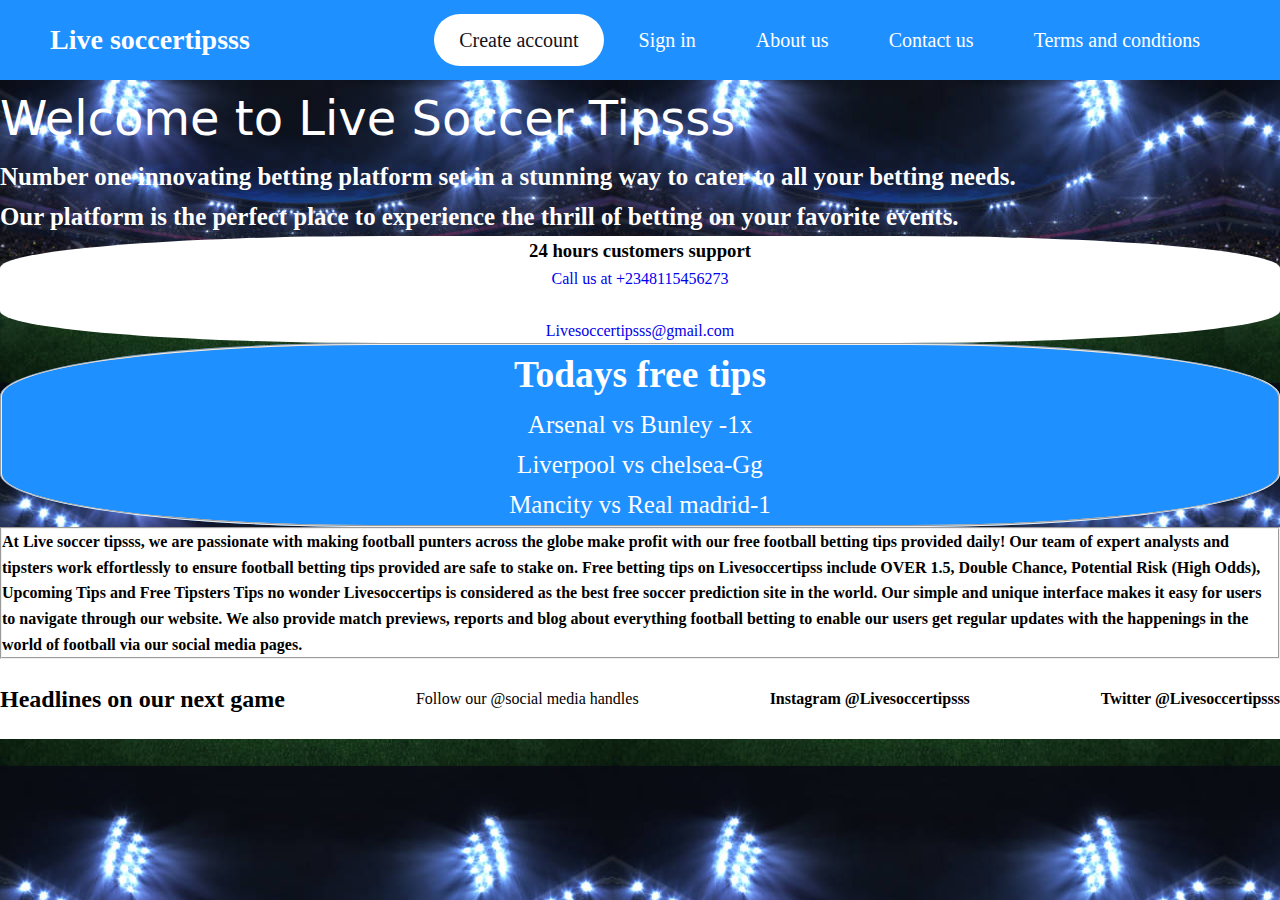
==== index.html @ 689d1afd "thenewtask" ====
<!DOCTYPE html>
<html lang="en">

<head>
   <meta charset="UTF-8">
   <meta http-equiv="X-UA-Compatible" content="IE=edge">
   <meta name="viewport" content="width=device-width, initial-scale=1.0">
   <title>Live Soccer Tips</title>
   <link rel="stylesheet" href="style.css">


<body>
   
   <header>
      <div class="logo">Live soccertipsss</div>
      <div class="hamburger">
         <div class="line"></div>
         <div class="line"></div>
         <div class="line"></div>
      </div> 
      <nav class="nav-bar">
         <ul>
            <li>
               <!--Check the css for this styling-->
               <a href="Create.html" class="active">Create account</a>
            </li>
            <li>
               <a href="NewSignin.html">Sign in</a>
            </li>
            <li>
               <a href="About.html">About us</a>
            </li>
            <li>
               <a href="Contact.html">Contact us</a>
            </li>
            <li>
               <a href="Terms.html">Terms and condtions</a>
            </li>
         </ul>

      </nav>
   </header>
   <!--this is a javascript code for dragging the nav bar for mobile view-->
   
   <script>
      hamburger = document.querySelector(".hamburger");
   hamburger.onclick = function() {
      navBar = document.querySelector(".nav-bar");
      navBar.classList.toggle("active");
   }
   </script>

    </nav>
   </header>

   <div id="Flow1">
      <!--Check the css for this i stated all the html styling-->

      <footer class="flow">Welcome to Live Soccer Tipsss</footer>
      <h5>Number one innovating betting platform set in a stunning way to cater to all your betting needs.</h5>
      <h5>Our platform is the perfect place to experience the thrill of betting on your favorite events.</h5>
     </div>


   <section id="Thebox1">
      <h3>24 hours customers support</h3>
      <a href="tel:+2348115456273">Call us at +2348115456273</a>
      <br><br>
      <a href="email:Saviourisaiah95@gmail.com">Livesoccertipsss@gmail.com</a>
   </section>



   <fieldset id="remove">

      <div class="thing">

         <h2>Todays free tips</h2>
         <p>Arsenal vs Bunley -1x</p>
         <p>Liverpool vs chelsea-Gg</p>
         <p>Mancity vs Real madrid-1</p>
   </fieldset>
   </div>
     <fieldset class="moron">
   <div id="simple">

      <h4>At Live soccer tipsss, we are passionate with making football punters across the globe make profit with our
         free football betting tips provided daily! Our team of expert analysts and tipsters work effortlessly to ensure
         football betting tips provided are safe to stake on. Free betting tips on Livesoccertipss include OVER 1.5,
         Double Chance, Potential Risk (High Odds), Upcoming Tips and Free Tipsters Tips no wonder Livesoccertips is
         considered as the best free soccer prediction site in the world. Our simple and unique interface makes it easy
         for users to navigate through our website. We also provide match previews, reports and blog about everything
         football betting to enable our users get regular updates with the happenings in the world of football via our
         social media pages.</h4>
   </div>
   </div>
   </div>
</fieldset>
   <footer class="Renew">

      <h2>Headlines on our next game</h2>
      <p>Follow our @social media handles</p>
      <h4>Instagram @Livesoccertipsss</h4>
      <h4>Twitter @Livesoccertipsss</h4>
   </footer>


  </body>
  </html>
---- style.css ----
* {
  margin: 0;
  padding: 0;
  list-style: none;
  text-decoration: none;
  font-family: Georgia, "Times New Roman", Times, serif;
  box-sizing: border-box;
}
/*This is where the index.html styling started*/
body {
  margin: 0;
  font-family: Arial, Helvetica, sans-serif;
  font-size: 17px;
  line-height: 1.6;
  background: url(stadium.jpg);
  font-weight: 500;
  font-size: medium;
  height: 100vh;
}
header,
.Renew {
  width: 100%;
  height: 80px;
  background: dodgerblue;
  display: flex;
  align-items: center;
  justify-content: space-between;
  padding: 0 100px;
}
.logo {
  font-size: 28px;
  font-weight: bold;
  color: white;
}

.hamburger{
  display: none;
}
/*This is the nav bar icon styling for mobile view html*/
.nav-bar ul {
  display: flex;
}
.nav-bar ul li a {
  display: block;
  color: white;
  font-size: 20px;
  padding: 10px 25px;
  border-radius: 50px;
  transition: 0.2s;
  margin: 0 5px;
}

#Thebox1 {
  text-align: center;
  text-decoration: navajowhite;
  touch-action: manipulation;
  background: white;
  border-radius: 30%;
}



.flow{
  font-size: 48px;
  color: white;
  font-family:system-ui, -apple-system, BlinkMacSystemFont, 'Segoe UI', Roboto, Oxygen, Ubuntu, Cantarell, 'Open Sans', 'Helvetica Neue', sans-serif;
  padding: 0px;
  margin: 0px;
}
 #Flow1{
  font-size: 30px;
  color:white;
  margin: 0px;
  padding: 0px;
 }

 .thing{
  margin: 0px;
  padding: 0px;
  
}
#Thebox1{
  margin: 0px;
  padding: 0px;

}
.Renew{
  margin: 0px;
  padding: 0px;
}

.moron{
  background-color: white;
  margin: 0px;
  padding: 0px;
}

.thing {
  text-align: center;
  font-size: 25px;
  color: white;
  margin: 0px;
  padding: 0px;
}
 





.Renew {
  background-color: white;
}


#remove {
  border-radius: 29%;
  background-color: dodgerblue;
}

/*This is where the html styling ends for laptop view*/

@media only screen and (max-width: 1320px) {
  header {
    padding: 0 50px;
  }
}
@media only screen and (max-width: 1100px) {
  header {
    padding: 0 50px;
  }
}
@media only screen and (max-width: 900px) {
  .hamburger {
    display: block;
    cursor: pointer;
  }
  .hamburger .line {
    width: 30px;
    height: 3px;
    background: white;
    margin: 6px 0;
  }
  


/*This is where the nav bar for html body styling started*/


#simple {
  font-weight: 400;
  font-family: Arial, Helvetica, sans-serif;
  background-color: white;
  color:black;
  font-size: 15px;
  margin: 0px;
  padding: 0px;
}

#dum1 {
  background-color: white;
  box-shadow: white 10px;
  font-weight: 500;
  text-align: center;
  font-style: unset;
  width: 40%;
  margin: 400px auto;
}

.tapin1 {
  border-radius: 29%;
  flex-direction: column;
  font-weight: 500;
  box-sizing: none;
  text-shadow: #162938;
  animation: blinking 1.5s infinite;
}

.nav-bar {
  height: 0;
  position: absolute;
  top: 80px;
  left: 0;
  right: 0;
  width: 100vw;
  background: #11101b;
  transition: 0.5s;
  overflow: hidden;
}
.nav-bar.active {
  height: 450px;
}

.nav-bar ul {
  display: block;
  width: fit-content;
  margin: 80px auto 0 auto;
  text-align: center;
  transition: 0.5s;
  opacity: 0;
}
.nav-bar.active ul {
  opacity: 1;
}
.nav-bar ul li a {
  margin-bottom: 12px;
}
}


.nav-bar ul li a:hover {
  color: #11101b;
  background: white;
}
.nav-bar ul li a.active {
  color: #11101b;
  background: white;
}


/*THIS IS WHERE IT ENDS THE NAV BAR FOR THE MOBILE VIEW*/


/* media queries for the body html body */
@media only screen and (max-width: 600px) {
  #Flow1,
  #simple,
  .Renew,
  #predict1,
  #smart1 {
    font-size: 18px;
    line-height: 1.5;
    text-align: left;
    padding: 0 20px;
    color: black;
    margin: 0px;
    padding: 0px;
  }

  .Renew {
    flex-direction: column;
    height: auto;
    align-items: flex-start;
  }
  #Flow1{
    color: white;
  }

  #simple {
    font-size: 15px;
    line-height: 2;
    
  }
#simple{
  background: white;
}


  .tapin1,
  #remove {
    border-radius: 0;
    margin: 5px 10px;
  }
  #Thebox {
    border-radius: 0;
  margin: 5px 10px;
  }


  #smart1 {
    margin-top: 10px;
    border-radius: 0;
  }
  #predict1 {
    border-radius: 0;
  }
}
/*This is where the media queries ends for mobile view html body*/

/*This is the create account styling this is where it started*/
.Signinbox{
  width: 420px;
  height: 620px;
  background: #000;
  color: #fff;
  top: 50%;
  left: 50%;
  position: absolute;
  transform: translate(-50%, -50%);
  box-sizing: border-box;
  padding: 70px 30px;
 }

 .football{
  width: 100px;
  height: 100px;
  border-radius: 50%;
  position: absolute;
  top: -50px;
  left: calc(50% - -50px);

}
.Signinbox p{
  margin: 0%;
  padding: 0;
  font-weight: bold;
}

.Signinbox input{
  width: 100%;
  margin-bottom: 20px;
}
.Signinbox input[type="text"], input[type=password]
{
border: none;
border-bottom: 1px solid #fff;
background: transparent;
outline: none;
height: 40px;
color: #fff;
font-size: 16px;
display: flex;
align-items: center;
}

.Signinbox input[type="submit"]
{
  border: none;
  outline: none;
  height: 40px;
  background: #fb2525;
  color: #fff;
  font-size: 18px;
  border-radius: 20px;
}

.Signinbox input[type="submit"]:hover
{
  cursor: pointer;
  background: gold;
  color: #000;

}

.Signinbox img{
  width: 35px;
  cursor: pointer;
}
h1{
  margin: 0;
  padding: 0 0 20px;
  text-align: center;
  font-size: 22px;
}

/*Thia ia where the create account styling stopped*/

/*This is where the signin styling started*/
#phone {
  outline: 0;
}
#phone:valid {
  border-color: green;
}
#phone:focus:invalid {
  border-color: #fb2525;
}

.Signin{
  width: 320px;
  height: 470px;
  background: #000;
  color: #fff;
  top: 50%;
  left: 50%;
  position: absolute;
  transform: translate(-50%, -50%);
  box-sizing: border-box;
  padding: 70px 30px;
 }

 .foot{
  width: 100px;
  height: 100px;
  border-radius: 50%;
  position: absolute;
  top: -50px;
  left: calc(50% - -50px);

}

h1{
  margin: 0;
  padding: 0 0 20px;
  text-align: center;
  font-size: 22px;
}

.Signin p{
  margin: 0%;
  padding: 0;
  font-weight: bold;
}

.Signin input{
  width: 100%;
  margin-bottom: 20px;
}

.Signin input[type="text"], input[type=password]
{

border: none;
border-bottom: 1px solid #fff;
background: transparent;
outline: none;
height: 40px;
color: #fff;
font-size: 16px;
display: flex;
align-items: center;

}
.Signin input[type="submit"]
{
  border: none;
  outline: none;
  height: 40px;
  background: #fb2525;
  color: #fff;
  font-size: 18px;
  border-radius: 20px;
}

.Signin input[type="submit"]:hover
{
  cursor: pointer;
  background: gold;
  color: #000;

}
.Signin img{
  width: 35px;
  cursor: pointer;
}
/*This is where the signing styling stopped*/
/*This is the contact us styling*/
.hero{
  background-size: cover;
  background-position: center;
  height: 100vh;
}
/*This is the contact us styling*/
   /*This is the login styling*/

   .drill {
            text-align: right;
            font-family: Cambria, Cochin, Georgia, Times, 'Times New Roman', serif;
            font-size: 20px;

         

        }
    
        .never {
            font-size: 32px;
            font-family: 'Franklin Gothic Medium', 'Arial Narrow', Arial, sans-serif;
            font-weight: 300;
        }
    
        .RESET {
            margin: 0px;
          padding: 0px;
            font-size: 18px;
            font-family: Arial, Helvetica, sans-serif
            

        }
    
        .BET {
            margin: 0px;
            padding: 0px;
            font-size: 18px;
            font-family:Arial, Helvetica, sans-serif ;
        }
  
        .ADD {
            margin: 0px;
            padding: 0px;
            font-size: 18px;
            font-family: Arial, Helvetica, sans-serif;
        }
    
        .dash {
     text-align: center;
     font-size: 32px;
     background-color: brown;
     font-weight: 700;
     height: 50px;
     border-radius: 28px;
     margin: 0%;
     padding: 0%;
     

     }

     .stage{
      font-family: 'Franklin Gothic Medium', 'Arial Narrow', Arial, sans-serif;
      font-size: 25px;
      font-weight: 400;
     }
    
     .GRADE{
            font-size: 12px;
            font-weight: 500;
            font-family: Arial, Helvetica, sans-serif;
            text-align: right;
          
        }
        .SECTOR2{
            background-color: white;
        }
        /*This is the end of the login styling*/
        /*This is the pay styling*/
        .pay{
          font-size: 30px;
          text-align: center;
          color: white;
          font-weight: 500;
  
      }

      fieldset{
        background-color: white;
    }
      /*This the end of the pay styling*/
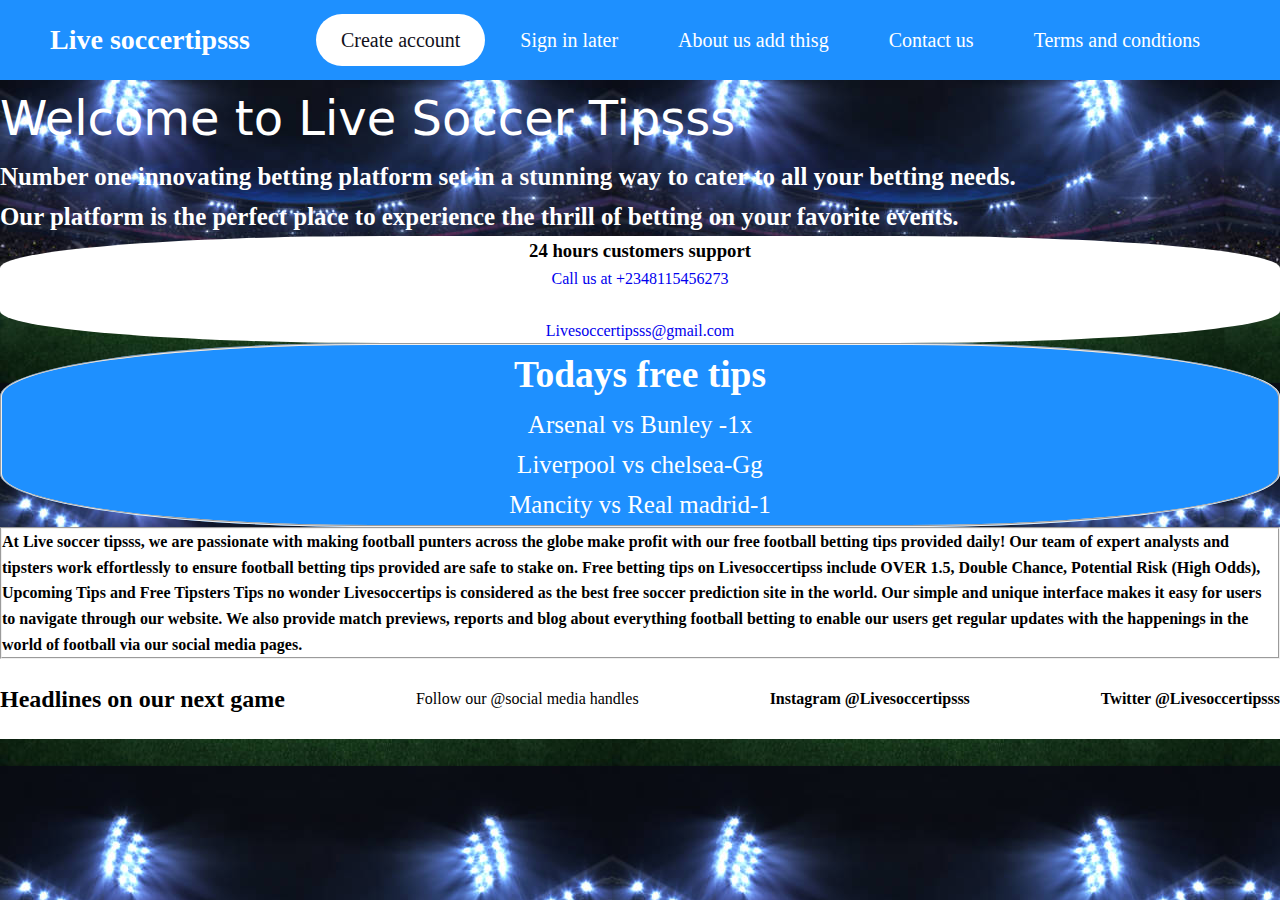
==== commit c35d6925: "thenewtask" ====
--- a/index.html
+++ b/index.html
@@ -25,10 +25,10 @@
                <a href="Create.html" class="active">Create account</a>
             </li>
             <li>
-               <a href="NewSignin.html">Sign in</a>
+               <a href="NewSignin.html">Sign in later</a>
             </li>
             <li>
-               <a href="About.html">About us</a>
+               <a href="About.html">About us add thisg</a>
             </li>
             <li>
                <a href="Contact.html">Contact us</a>
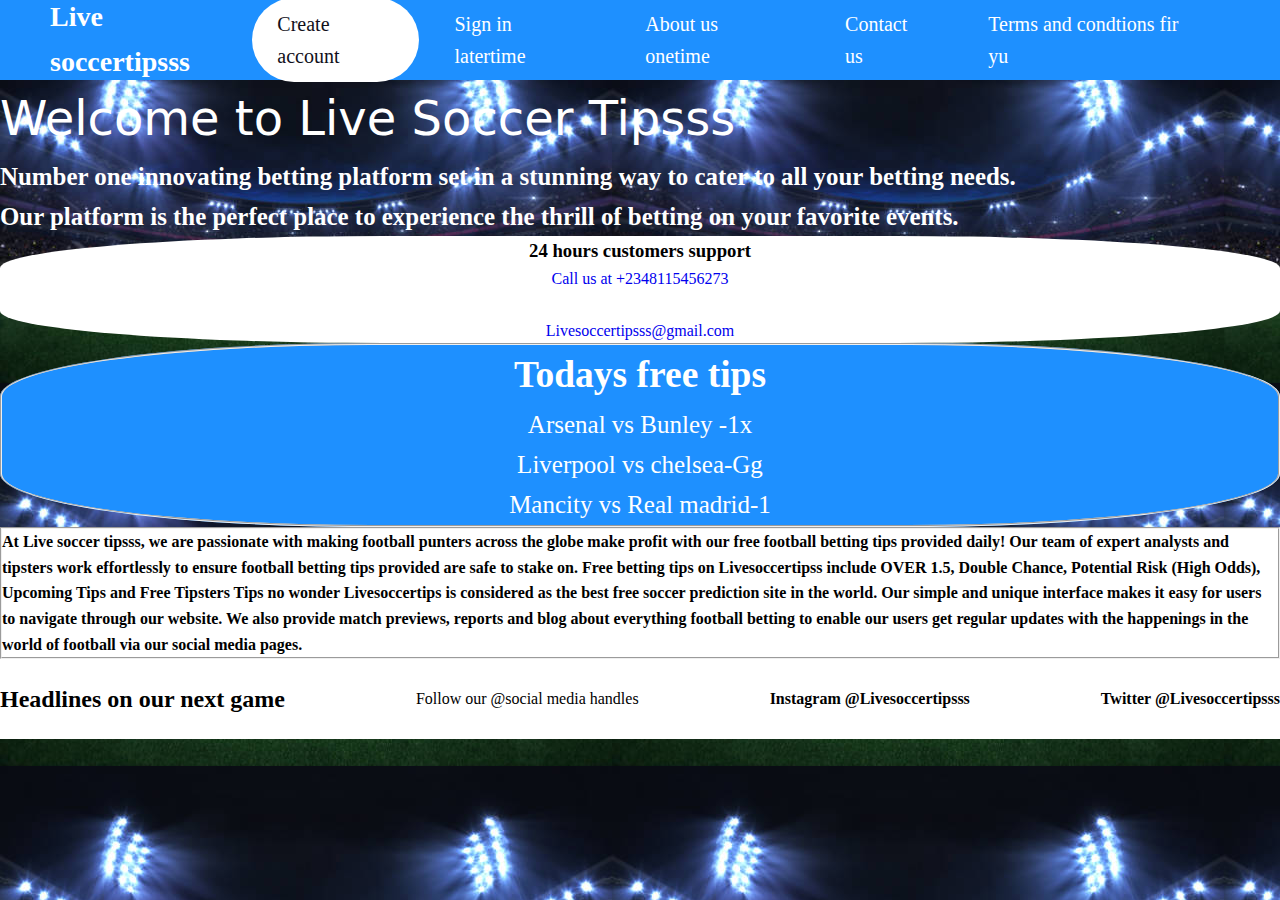
==== commit ea4356b4: "thenewtask" ====
--- a/index.html
+++ b/index.html
@@ -25,16 +25,16 @@
                <a href="Create.html" class="active">Create account</a>
             </li>
             <li>
-               <a href="NewSignin.html">Sign in later</a>
+               <a href="NewSignin.html">Sign in latertime</a>
             </li>
             <li>
-               <a href="About.html">About us add thisg</a>
+               <a href="About.html">About us onetime</a>
             </li>
             <li>
                <a href="Contact.html">Contact us</a>
             </li>
             <li>
-               <a href="Terms.html">Terms and condtions</a>
+               <a href="Terms.html">Terms and condtions fir yu</a>
             </li>
          </ul>
 
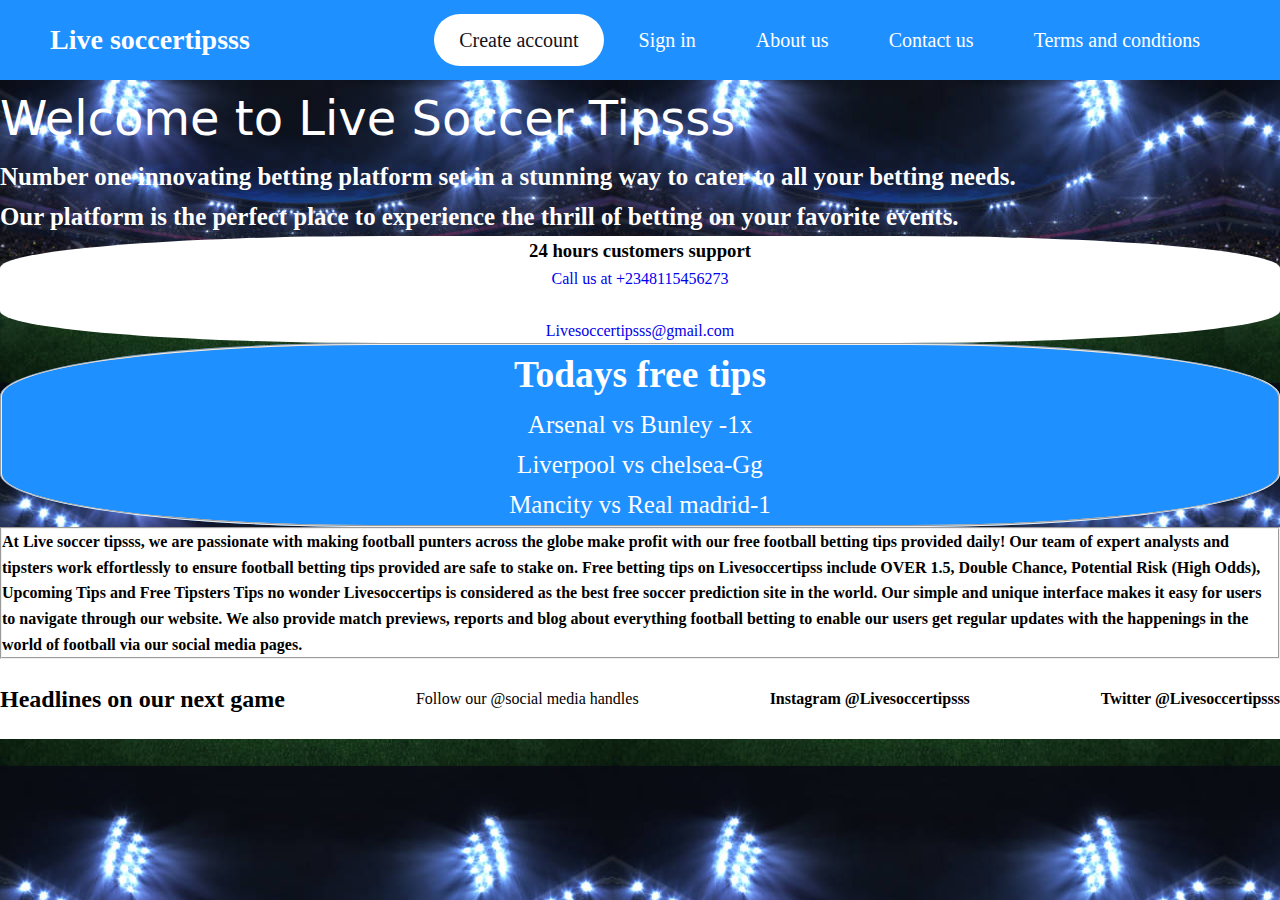
==== commit 74127c73: "thenewtask" ====
--- a/index.html
+++ b/index.html
@@ -25,16 +25,16 @@
                <a href="Create.html" class="active">Create account</a>
             </li>
             <li>
-               <a href="NewSignin.html">Sign in latertime</a>
+               <a href="NewSignin.html">Sign in</a>
             </li>
             <li>
-               <a href="About.html">About us onetime</a>
+               <a href="About.html">About us</a>
             </li>
             <li>
                <a href="Contact.html">Contact us</a>
             </li>
             <li>
-               <a href="Terms.html">Terms and condtions fir yu</a>
+               <a href="Terms.html">Terms and condtions</a>
             </li>
          </ul>
 
